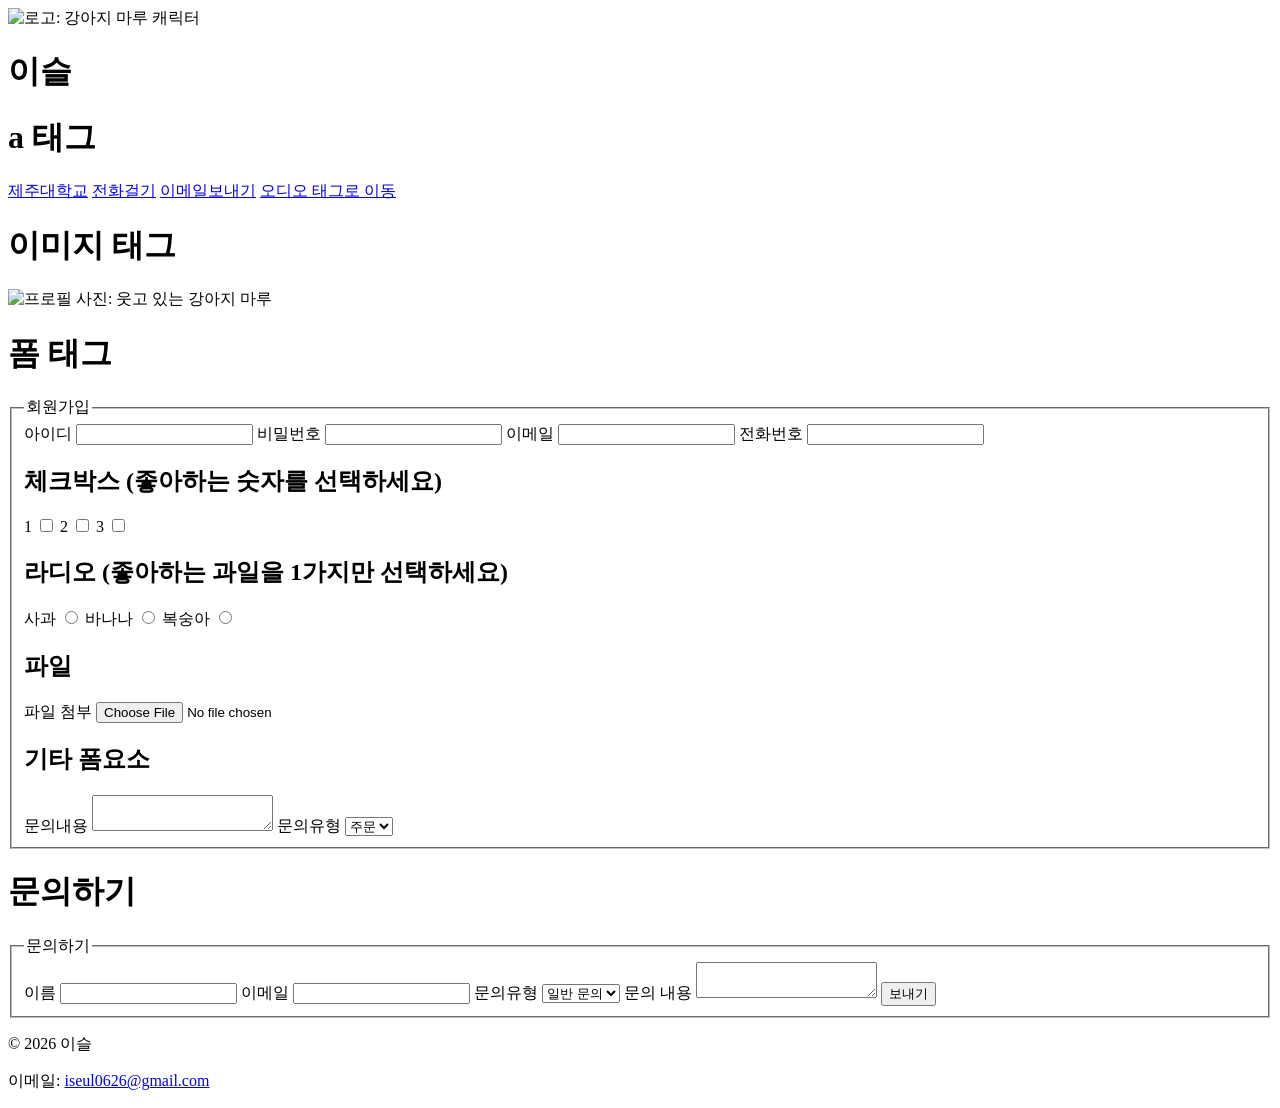
==== week3/index.html @ f0217710 "feat: week3 실습 과제 제출" ====
<!DOCTYPE html>
<html lang="ko">
<head>
    <meta charset="UTF-8" />
    <title>week3 실습</title>
    <meta name="description" content="기초웹개발론 3주차 HTML 실습 페이지입니다." />
    <meta property="og:title" content="week3 실습" />
    <meta property="og:description" content="기초웹개발론 3주차 HTML 실습 페이지입니다." />
    <meta property="og:url" content="https://example.com/week3/" />
</head>
<body>
    <header>
        <img src="https://shared-comic.pstatic.net/thumb/webtoon/796152/thumbnail/thumbnail_IMAG19_80e8b206-87f3-4c7f-8913-daf4cf6bcdea.jpg" alt="로고: 강아지 마루 캐릭터" width="50" />
        <h1>이슬</h1>
    </header>

    <main>
        <h1>a 태그</h1>
        <a href="https://www.jejunu.ac.kr/"
        target="_blank">제주대학교</a>
        <a href="tel:010-0000-0000">전화걸기</a>
        <a href="mailto:iseul0626@gmail.com">이메일보내기</a>
        <a href="#audio">오디오 태그로 이동</a>

        <h1>이미지 태그</h1>
        <img src="https://shared-comic.pstatic.net/thumb/webtoon/796152/thumbnail/thumbnail_IMAG19_80e8b206-87f3-4c7f-8913-daf4cf6bcdea.jpg" alt="프로필 사진: 웃고 있는 강아지 마루"/>

        <h1>폼 태그</h1>
        <form>
            <fieldset>
                <legend>회원가입</legend>
                <label for="id">아이디</label>
                <input type="text" id="id" />

                <label for="password">비밀번호</label>
                <input type="password" id="password" />

                <label for="email">이메일</label>
                <input type="email" id="email" />

                <label for="tel">전화번호</label>
                <input type="tel" id="tel" />


                <h2>체크박스 (좋아하는 숫자를 선택하세요)</h2>
                <label for="num1">1</label>
                <input type="checkbox" id="num1" value="1">
                <label for="num2">2</label>
                <input type="checkbox" id="num2" value="2">
                <label for="num3">3</label>
                <input type="checkbox" id="num3" value="3">

                <h2>라디오 (좋아하는 과일을 1가지만 선택하세요)</h2>
                <label for="apple">사과</label>
                <input type="radio" name="fruit" id="apple">
                <label for="banana">바나나</label>
                <input type="radio" name="fruit" id="banana">
                <label for="peach">복숭아</label>
                <input type="radio" name="fruit" id="peach">

                <h2>파일</h2>
                <label for="file">파일 첨부</label>
                <input type="file" id="file" />

                <h2>기타 폼요소</h2>
                <label for="content">문의내용</label>
                <textarea id="content"></textarea>

                <label for="category">문의유형</label>
                <select id="category">
                    <option value="a">배송</option>
                    <option value="b" selected>주문</option>
                    <option value="c">기타</option>
                </select>
            </fieldset>
        </form>

        <h1>문의하기</h1>
        <form>
            <fieldset>
                <legend>문의하기</legend>
                <label for="contact-name">이름</label>
                <input type="text" id="contact-name" name="name" />

                <label for="contact-email">이메일</label>
                <input type="email" id="contact-email" name="email" />

                <label for="contact-type">문의유형</label>
                <select id="contact-type" name="type">
                    <option value="general">일반 문의</option>
                    <option value="bug">오류 신고</option>
                    <option value="etc">기타</option>
                </select>

                <label for="contact-message">문의 내용</label>
                <textarea id="contact-message" name="message"></textarea>

                <button type="submit">보내기</button>
            </fieldset>
        </form>
    </main>

    <footer>
        <p>&copy; 2026 이슬</p>
        <p>이메일: <a href="mailto:iseul0626@gmail.com">iseul0626@gmail.com</a></p>
    </footer>
</body>
</html>
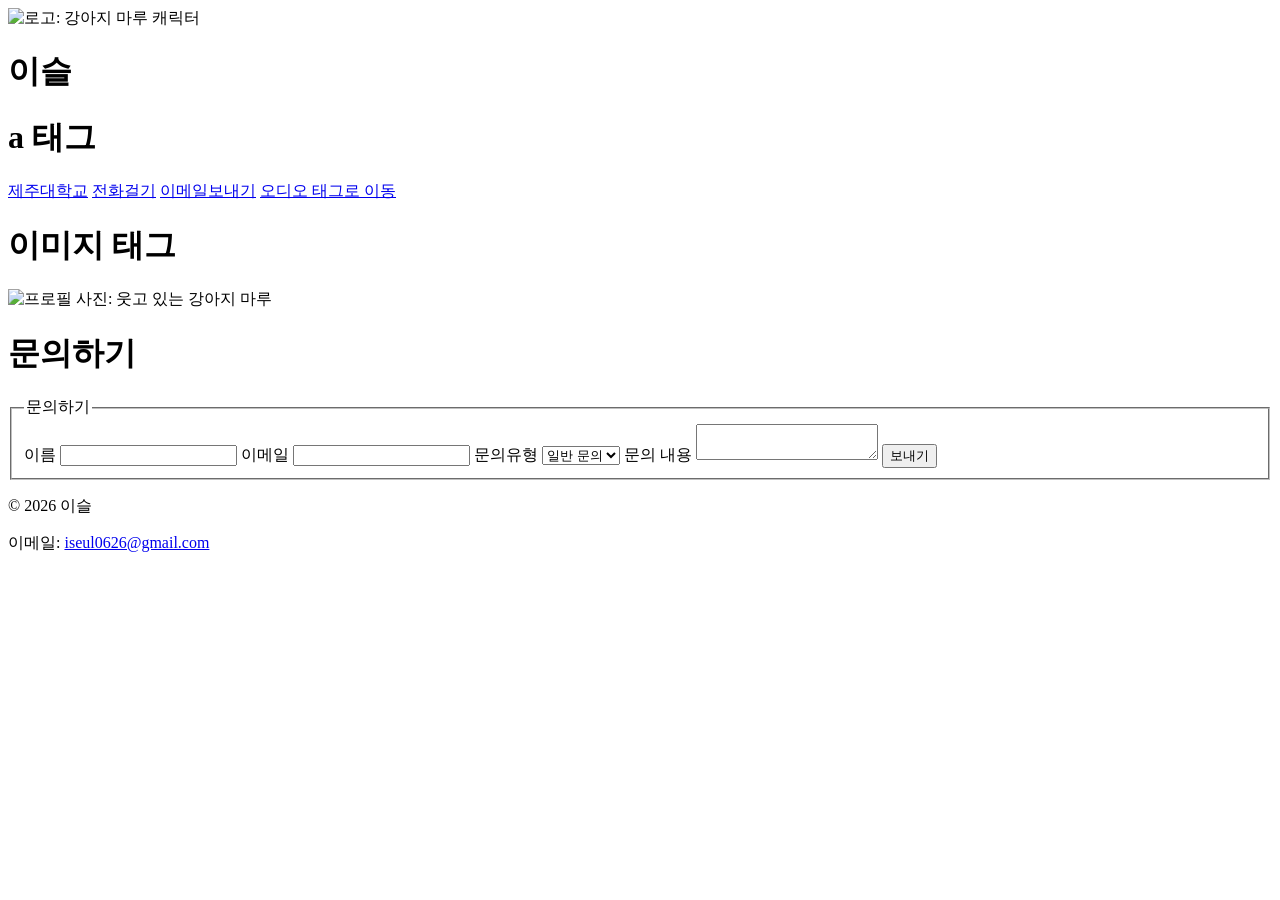
==== commit 8758939a: "feat: week3 실습 과제 제출" ====
--- a/week3/index.html
+++ b/week3/index.html
@@ -25,7 +25,7 @@
         <h1>이미지 태그</h1>
         <img src="https://shared-comic.pstatic.net/thumb/webtoon/796152/thumbnail/thumbnail_IMAG19_80e8b206-87f3-4c7f-8913-daf4cf6bcdea.jpg" alt="프로필 사진: 웃고 있는 강아지 마루"/>
 
-        <h1>폼 태그</h1>
+        <!-- <h1>폼 태그</h1>
         <form>
             <fieldset>
                 <legend>회원가입</legend>
@@ -73,7 +73,7 @@
                     <option value="c">기타</option>
                 </select>
             </fieldset>
-        </form>
+        </form> -->
 
         <h1>문의하기</h1>
         <form>
